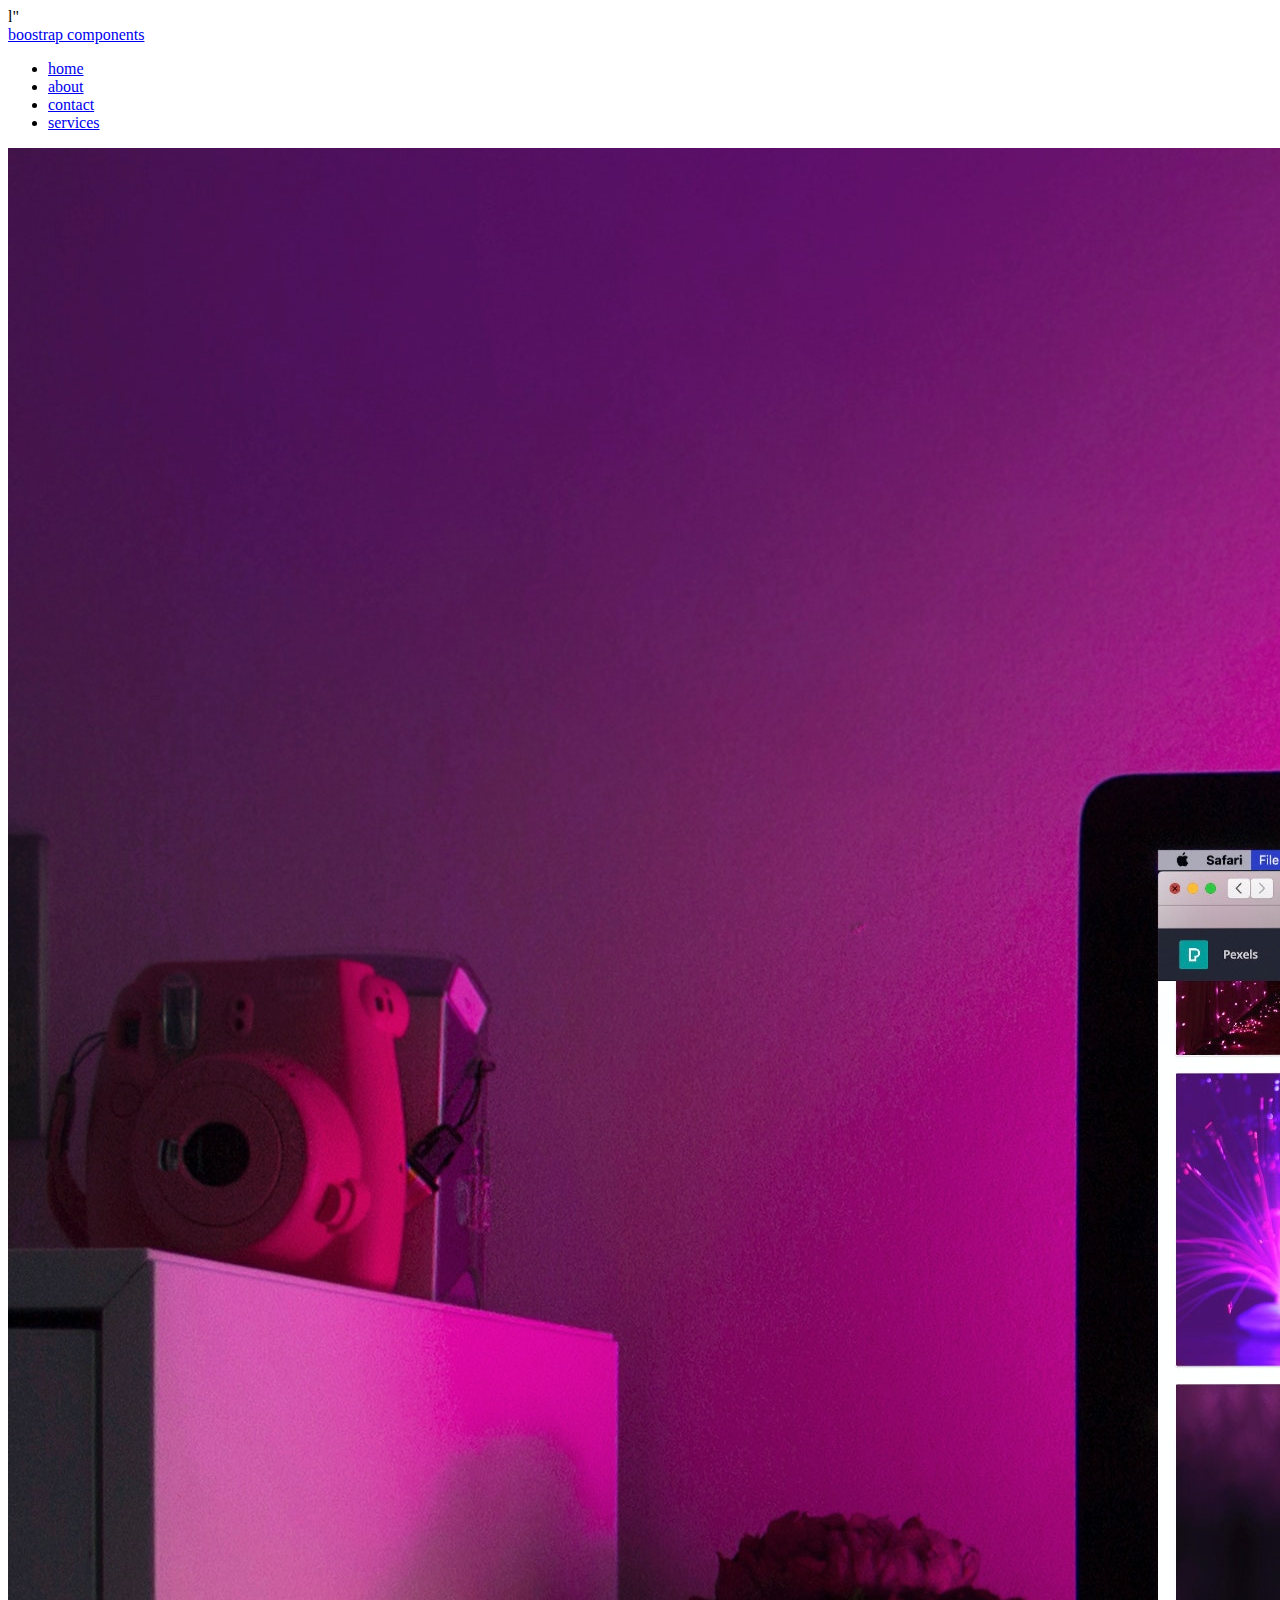
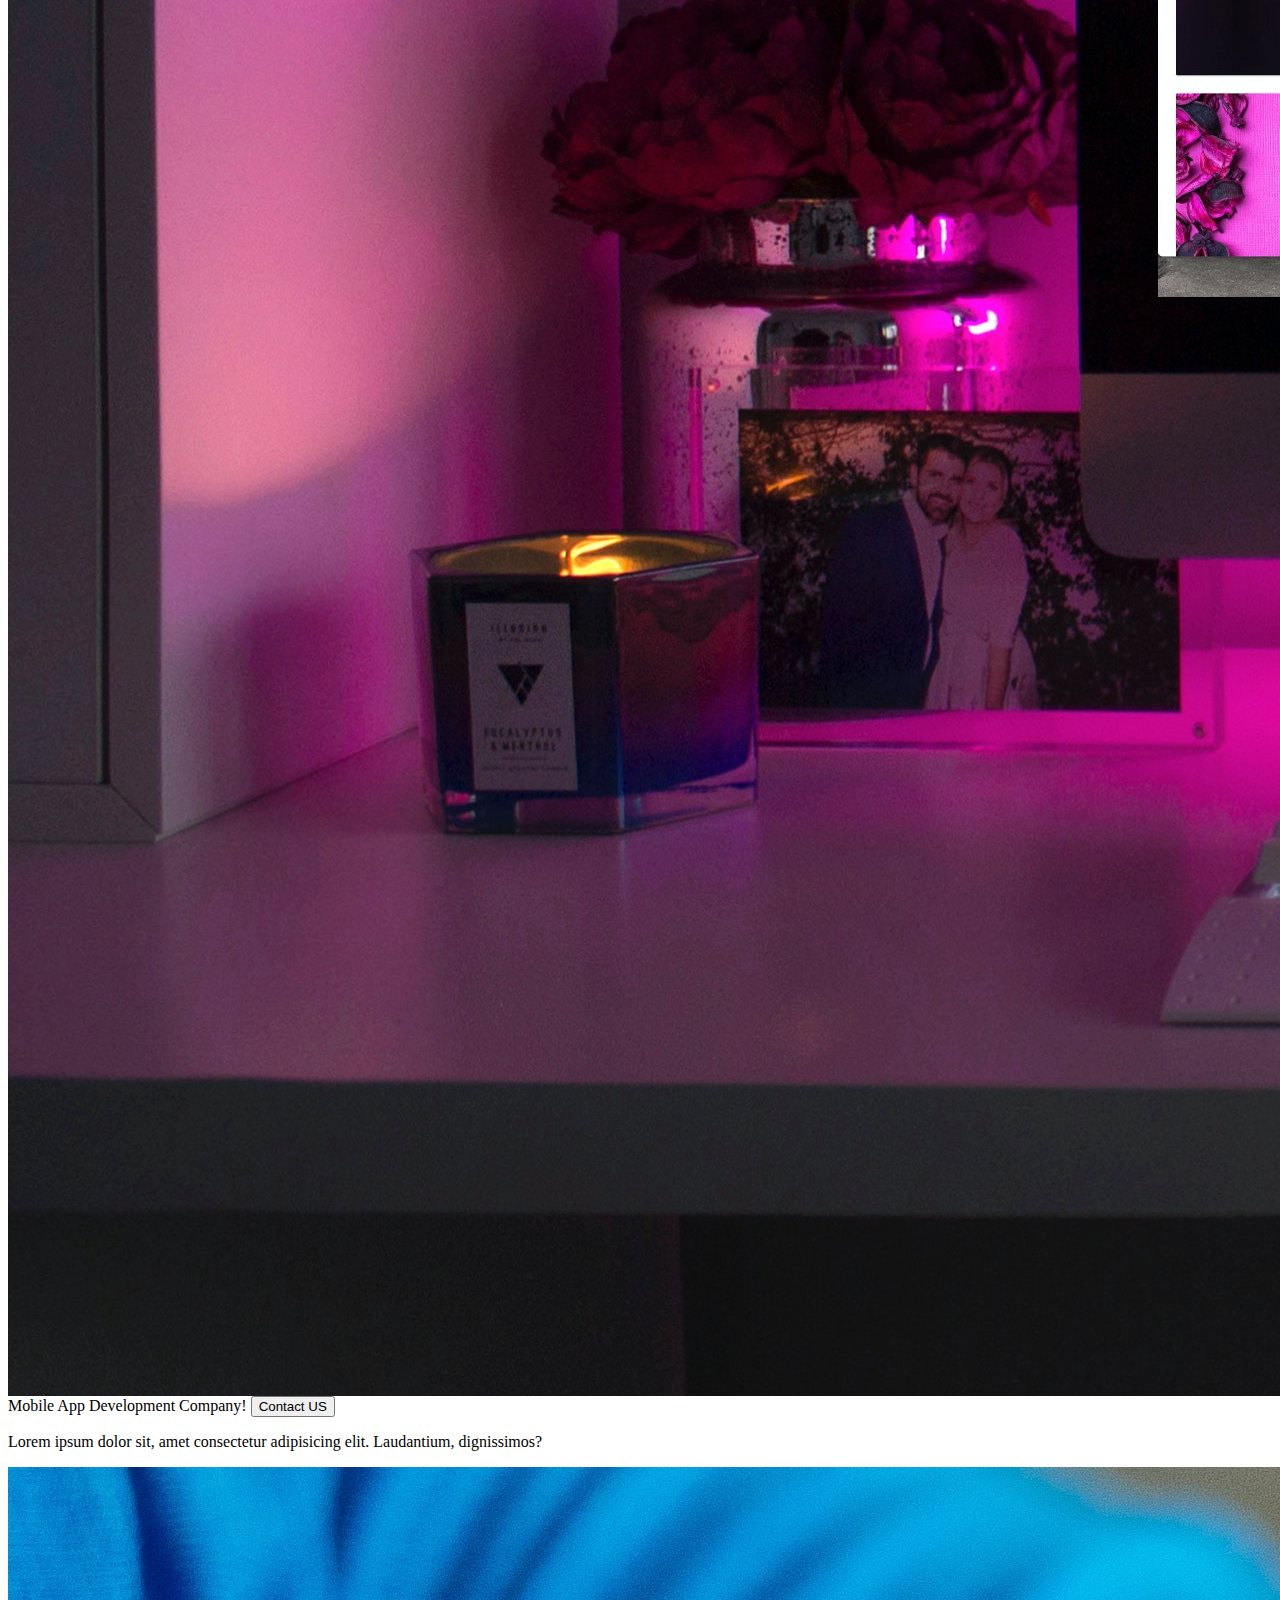
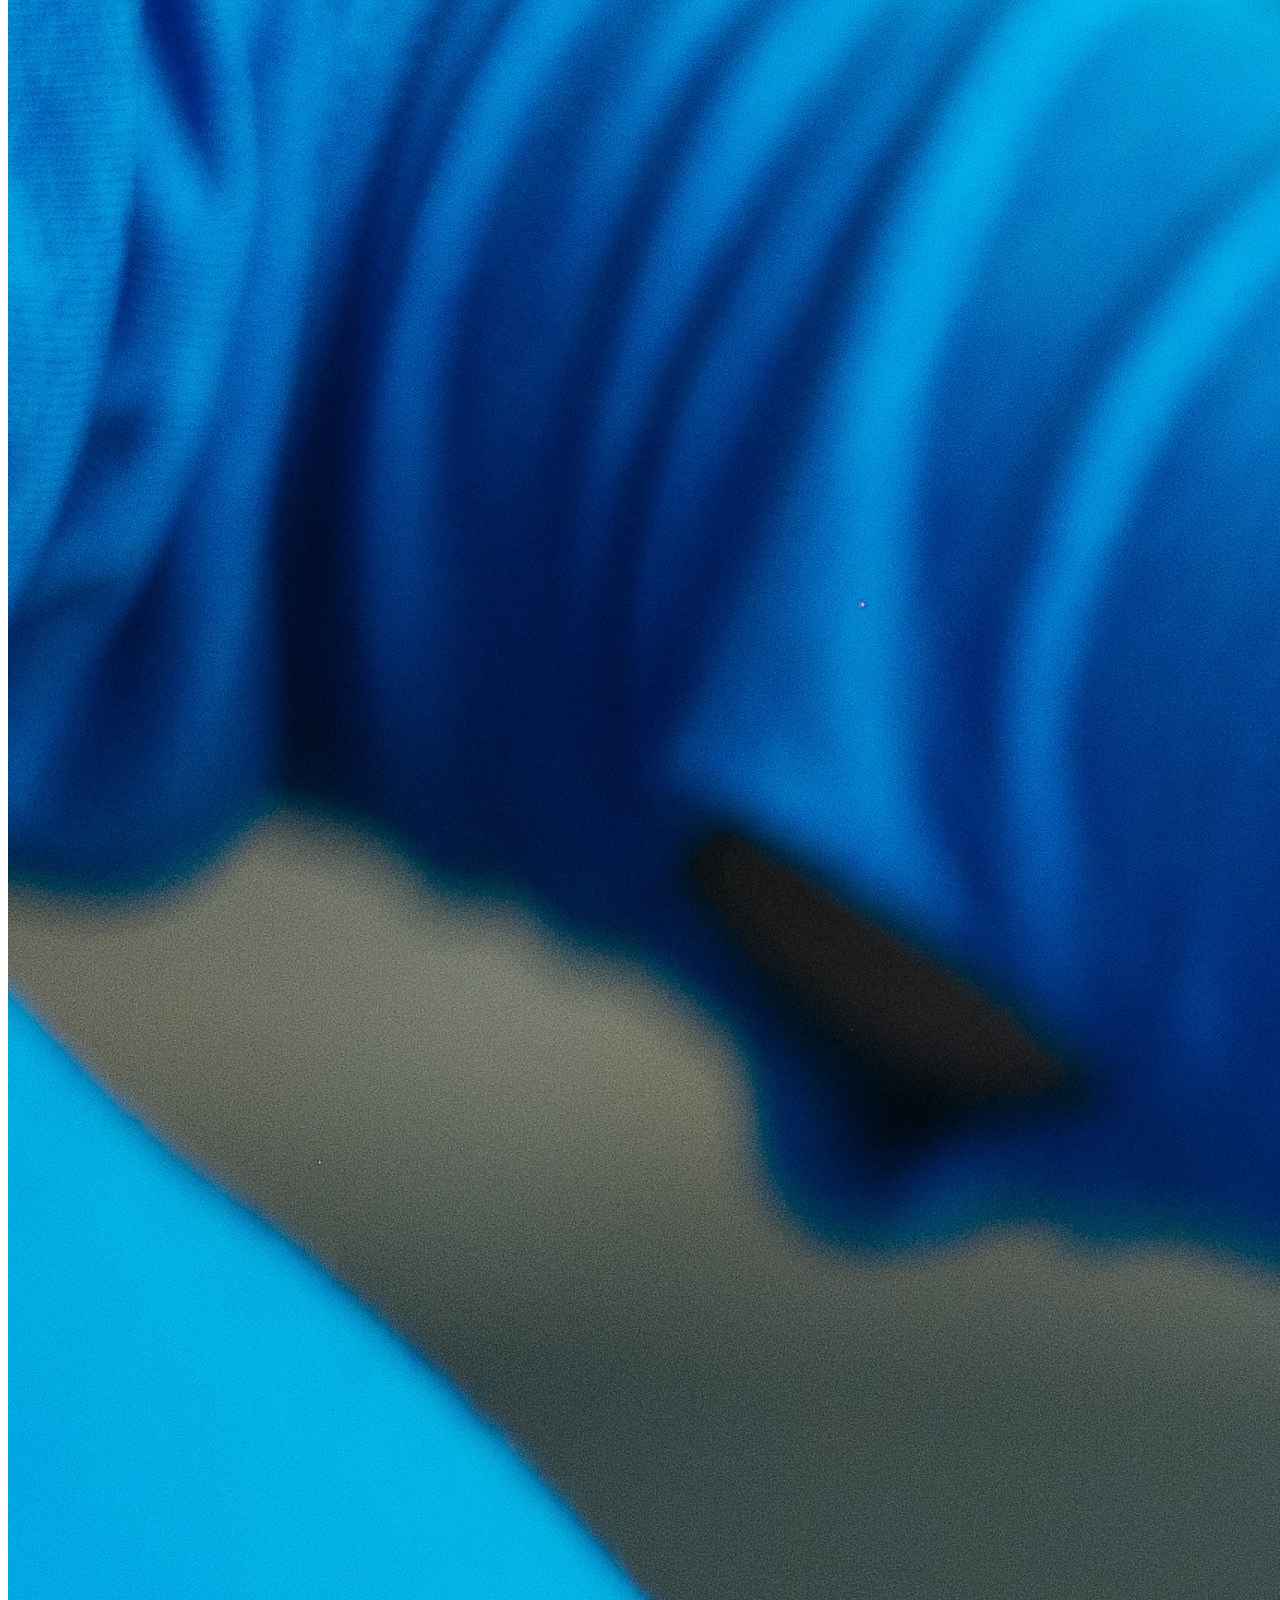
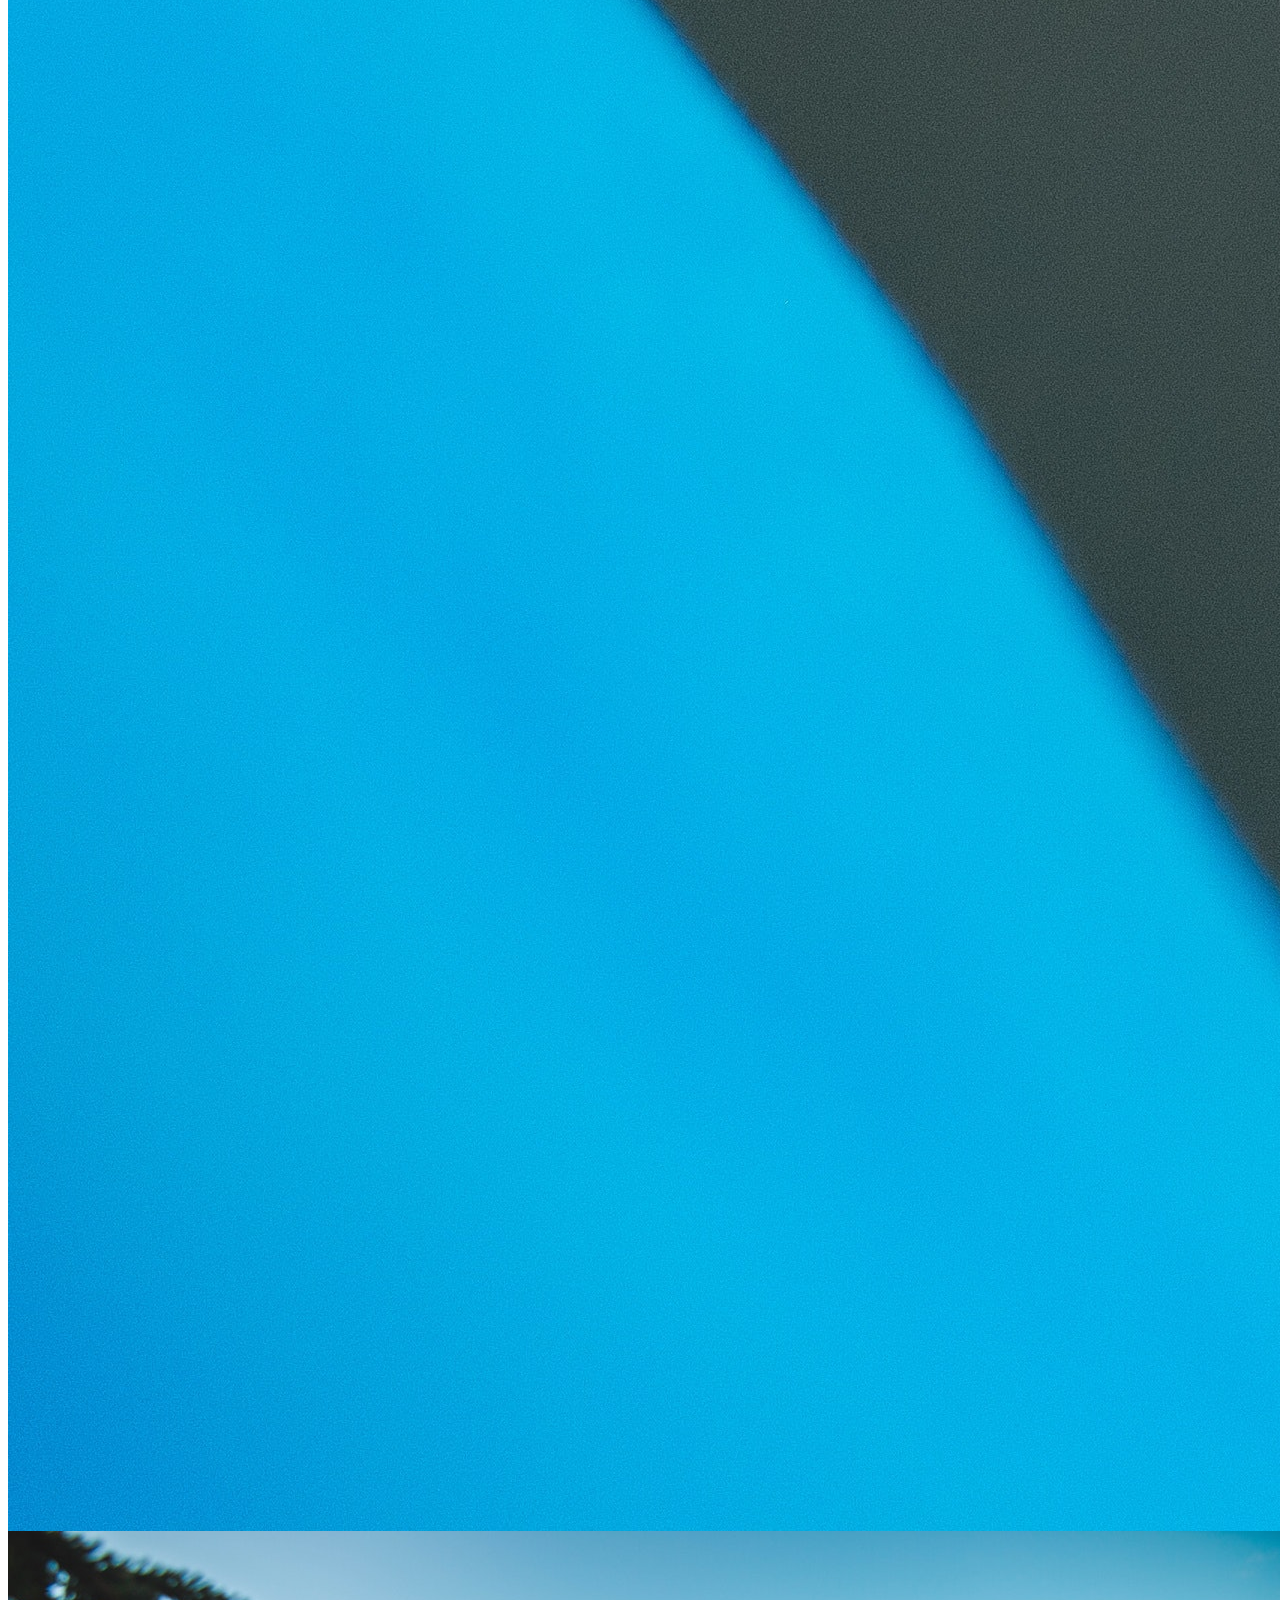
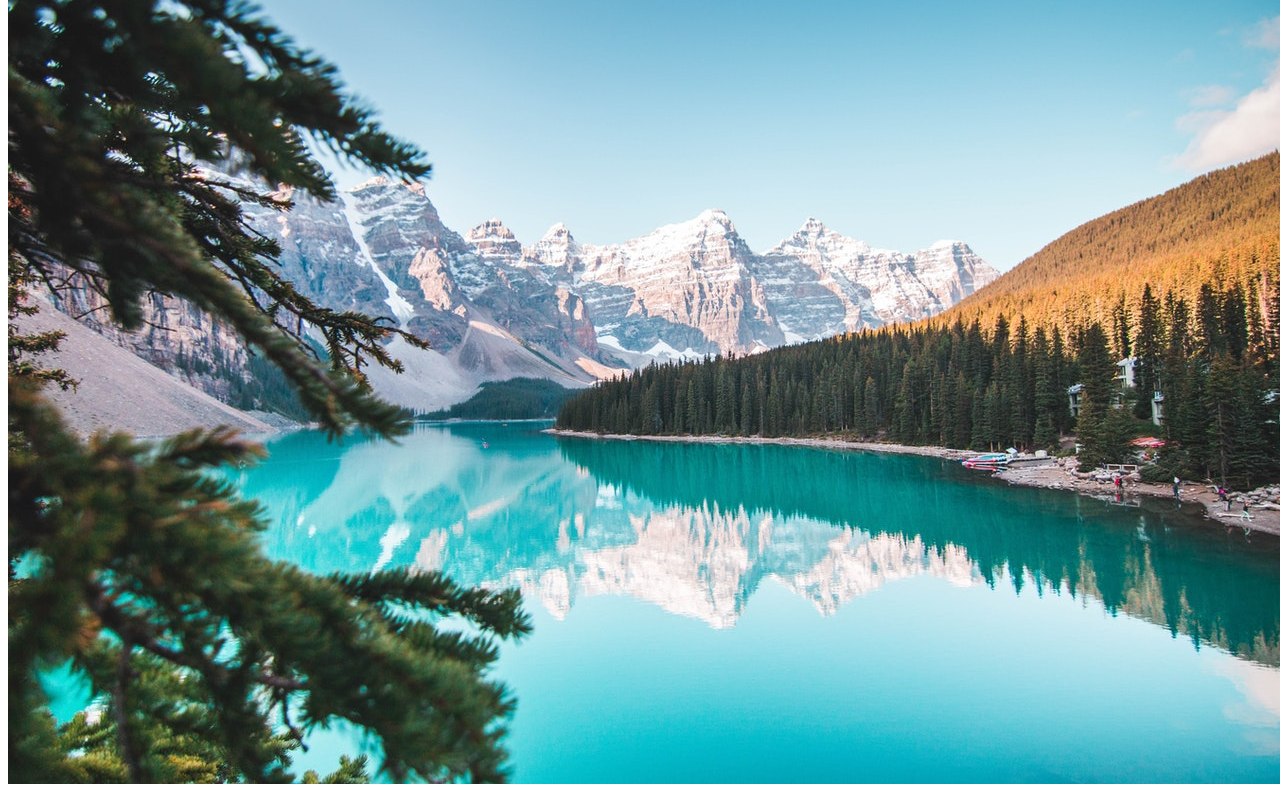
==== Random/index.html @ 32014ba6 "files" ====
<html>
<head>
 l<link rel="stylesheet" href="<link rel="stylesheet" href="https://cdn.jsdelivr.net/npm/bootstrap@4.6.2/dist/css/bootstrap.min.css" integrity="sha384-xOolHFLEh07PJGoPkLv1IbcEPTNtaed2xpHsD9ESMhqIYd0nLMwNLD69Npy4HI+N" crossorigin="anonymous">" 
</head>
<body>
<nav class="navbar navbar-dark bg-dark navbar-expand-lg">
<a href="#">boostrap components</a>
<div class="ml-auto">
<ul class="navbar nav">
<li class="navlist"><a class="navlink" href="./index.html">home</a></li>
<li class="navlist"><a class="navlink" href="./about.html">about</a></li>
<li class="navlist"><a class="navlink" href="./contact.html">contact</a></li>
<li class="navlist"><a class="navlink" href="./services.html">services</a></li>
</ul>
</div>
</nav>
<div class="container-fluid mt-2">
    <div class="carousel slide" data-ride="carousel" id="sliderExample">
        <div class="carousel-inner">
            <div class="carousel-item active">
                <img src="./pexels-designecologist-1779487.jpg" alt="First Slider" class="w-100">
                <div class="carousel-caption d-none d-md-block">
                    <span class="x">Mobile App Development Company!</span>
                    <button class="btn btn-success">Contact US</button>
                    <p>Lorem ipsum dolor sit, amet consectetur adipisicing elit. Laudantium, dignissimos?</p>
                </div>
            </div>
            <div class="carousel-item ">
                <img src="./pexels-pixabay-267394.jpg" alt="First Slider" class="w-100">
            </div>
            <div class="carousel-item ">
                <img src="./pexels-jaime-reimer-2662116.jpg" alt="First Slider" class="w-100">
            </div>

        </div>
        <script src="https://cdn.jsdelivr.net/npm/jquery@3.6.0/dist/jquery.slim.min.js"></script>
    <script src="https://cdn.jsdelivr.net/npm/popper.js@1.16.1/dist/umd/popper.min.js"></script>
    <script src="https://cdn.jsdelivr.net/npm/bootstrap@4.6.1/dist/js/bootstrap.bundle.min.js"></script>
    <script>
        $('.carousel').carousel({
            interval: 2000,
            pause: 'hover'
        })
    </script>


</body>
</html>
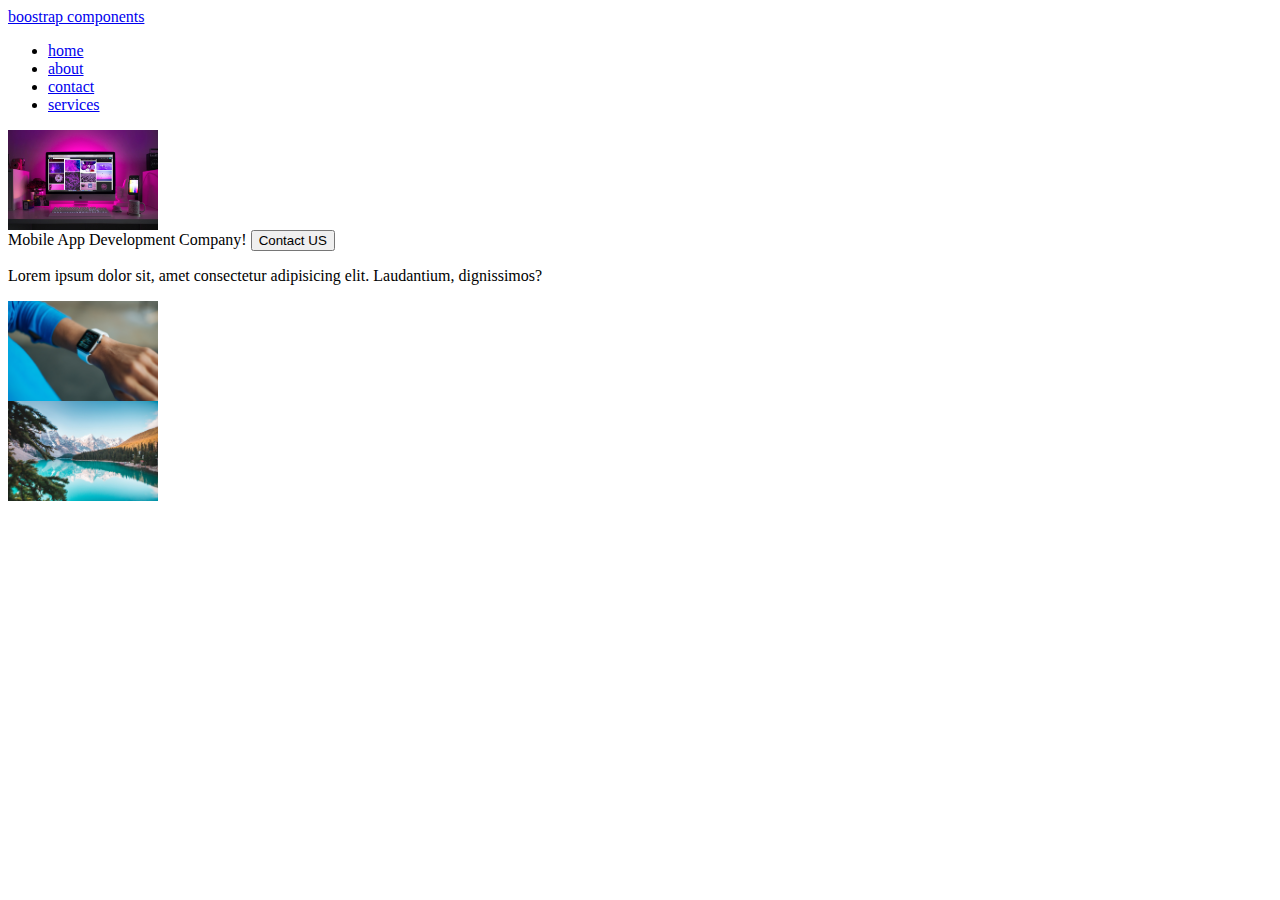
==== commit 5ff7badb: "js.1" ====
--- a/Random/index.html
+++ b/Random/index.html
@@ -1,6 +1,6 @@
 <html>
 <head>
- l<link rel="stylesheet" href="<link rel="stylesheet" href="https://cdn.jsdelivr.net/npm/bootstrap@4.6.2/dist/css/bootstrap.min.css" integrity="sha384-xOolHFLEh07PJGoPkLv1IbcEPTNtaed2xpHsD9ESMhqIYd0nLMwNLD69Npy4HI+N" crossorigin="anonymous">" 
+ <link rel="stylesheet" href="https://cdn.jsdelivr.net/npm/bootstrap@4.6.2/dist/css/bootstrap.min.css" integrity="sha384-xOolHFLEh07PJGoPkLv1IbcEPTNtaed2xpHsD9ESMhqIYd0nLMwNLD69Npy4HI+N" crossorigin="anonymous"> 
 </head>
 <body>
 <nav class="navbar navbar-dark bg-dark navbar-expand-lg">
@@ -18,7 +18,7 @@
     <div class="carousel slide" data-ride="carousel" id="sliderExample">
         <div class="carousel-inner">
             <div class="carousel-item active">
-                <img src="./pexels-designecologist-1779487.jpg" alt="First Slider" class="w-100">
+                <img src="./pexels-designecologist-1779487.jpg" alt="First Slider" class="w-100"  height="100">
                 <div class="carousel-caption d-none d-md-block">
                     <span class="x">Mobile App Development Company!</span>
                     <button class="btn btn-success">Contact US</button>
@@ -26,10 +26,10 @@
                 </div>
             </div>
             <div class="carousel-item ">
-                <img src="./pexels-pixabay-267394.jpg" alt="First Slider" class="w-100">
+                <img src="./pexels-pixabay-267394.jpg" alt="First Slider" class="w-100" height="100">
             </div>
             <div class="carousel-item ">
-                <img src="./pexels-jaime-reimer-2662116.jpg" alt="First Slider" class="w-100">
+                <img src="./pexels-jaime-reimer-2662116.jpg" alt="First Slider" class="w-100"  height="100">
             </div>
 
         </div>
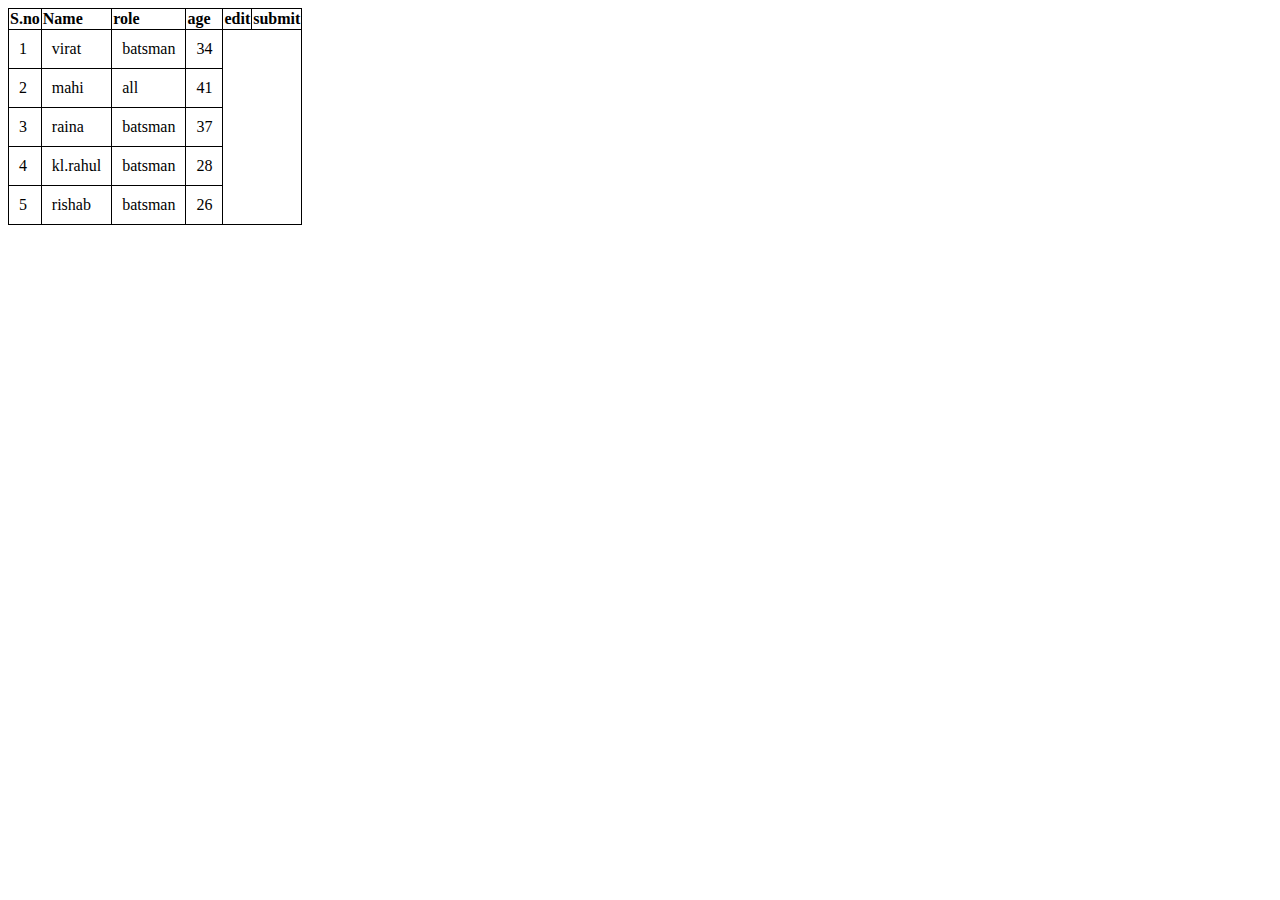
==== commit 6b12ed0b: "done" ====
--- a/Random/index.html
+++ b/Random/index.html
@@ -1,48 +1,67 @@
 <html>
-<head>
- <link rel="stylesheet" href="https://cdn.jsdelivr.net/npm/bootstrap@4.6.2/dist/css/bootstrap.min.css" integrity="sha384-xOolHFLEh07PJGoPkLv1IbcEPTNtaed2xpHsD9ESMhqIYd0nLMwNLD69Npy4HI+N" crossorigin="anonymous"> 
-</head>
-<body>
-<nav class="navbar navbar-dark bg-dark navbar-expand-lg">
-<a href="#">boostrap components</a>
-<div class="ml-auto">
-<ul class="navbar nav">
-<li class="navlist"><a class="navlink" href="./index.html">home</a></li>
-<li class="navlist"><a class="navlink" href="./about.html">about</a></li>
-<li class="navlist"><a class="navlink" href="./contact.html">contact</a></li>
-<li class="navlist"><a class="navlink" href="./services.html">services</a></li>
-</ul>
-</div>
-</nav>
-<div class="container-fluid mt-2">
-    <div class="carousel slide" data-ride="carousel" id="sliderExample">
-        <div class="carousel-inner">
-            <div class="carousel-item active">
-                <img src="./pexels-designecologist-1779487.jpg" alt="First Slider" class="w-100"  height="100">
-                <div class="carousel-caption d-none d-md-block">
-                    <span class="x">Mobile App Development Company!</span>
-                    <button class="btn btn-success">Contact US</button>
-                    <p>Lorem ipsum dolor sit, amet consectetur adipisicing elit. Laudantium, dignissimos?</p>
-                </div>
-            </div>
-            <div class="carousel-item ">
-                <img src="./pexels-pixabay-267394.jpg" alt="First Slider" class="w-100" height="100">
-            </div>
-            <div class="carousel-item ">
-                <img src="./pexels-jaime-reimer-2662116.jpg" alt="First Slider" class="w-100"  height="100">
-            </div>
+    <head>
+        <title>hello</title>
 
-        </div>
-        <script src="https://cdn.jsdelivr.net/npm/jquery@3.6.0/dist/jquery.slim.min.js"></script>
-    <script src="https://cdn.jsdelivr.net/npm/popper.js@1.16.1/dist/umd/popper.min.js"></script>
-    <script src="https://cdn.jsdelivr.net/npm/bootstrap@4.6.1/dist/js/bootstrap.bundle.min.js"></script>
-    <script>
-        $('.carousel').carousel({
-            interval: 2000,
-            pause: 'hover'
-        })
-    </script>
+        <style>
+            table, th, td{
+                border:1px solid black;
+                border-collapse: collapse;
+             }
+              td{
+                 padding: 10px;
+             }
+             th{
+                 text-align: left;
+             }
+
+        </style>
+    </head>
+    <body>
+        
+        <table>
+            <tr>
+                <th>S.no</th>
+                <th>Name</th>
+                <th>role</th>
+                <th>age</th>
+                <th>edit</th>
+                <th>submit</th>
+                
+            </tr>
+            <tr>
+                <td>1</td>
+                <td>virat</td>
+                <td>batsman</td>
+                <td>34</td>
+            </tr>
+            <tr>
+                <td>2</td>
+                <td>mahi</td>
+                <td>all</td>
+                <td>41</td>
+            </tr>
+            <tr>
+                <td>3</td>
+                <td>raina</td>
+                <td>batsman</td>
+                <td>37</td>
+            </tr>
+            <tr>
+                <td>4</td>
+                <td>kl.rahul</td>
+                <td>batsman</td>
+                <td>28</td>
+            </tr>
+            <tr>
+                <td>5</td>
+                <td>rishab</td>
+                <td>batsman</td>
+                <td>26</td>
+            </tr>
+        </table>
+    
+    </form>
+    </body>
+</html>
 
 
-</body>
-</html>